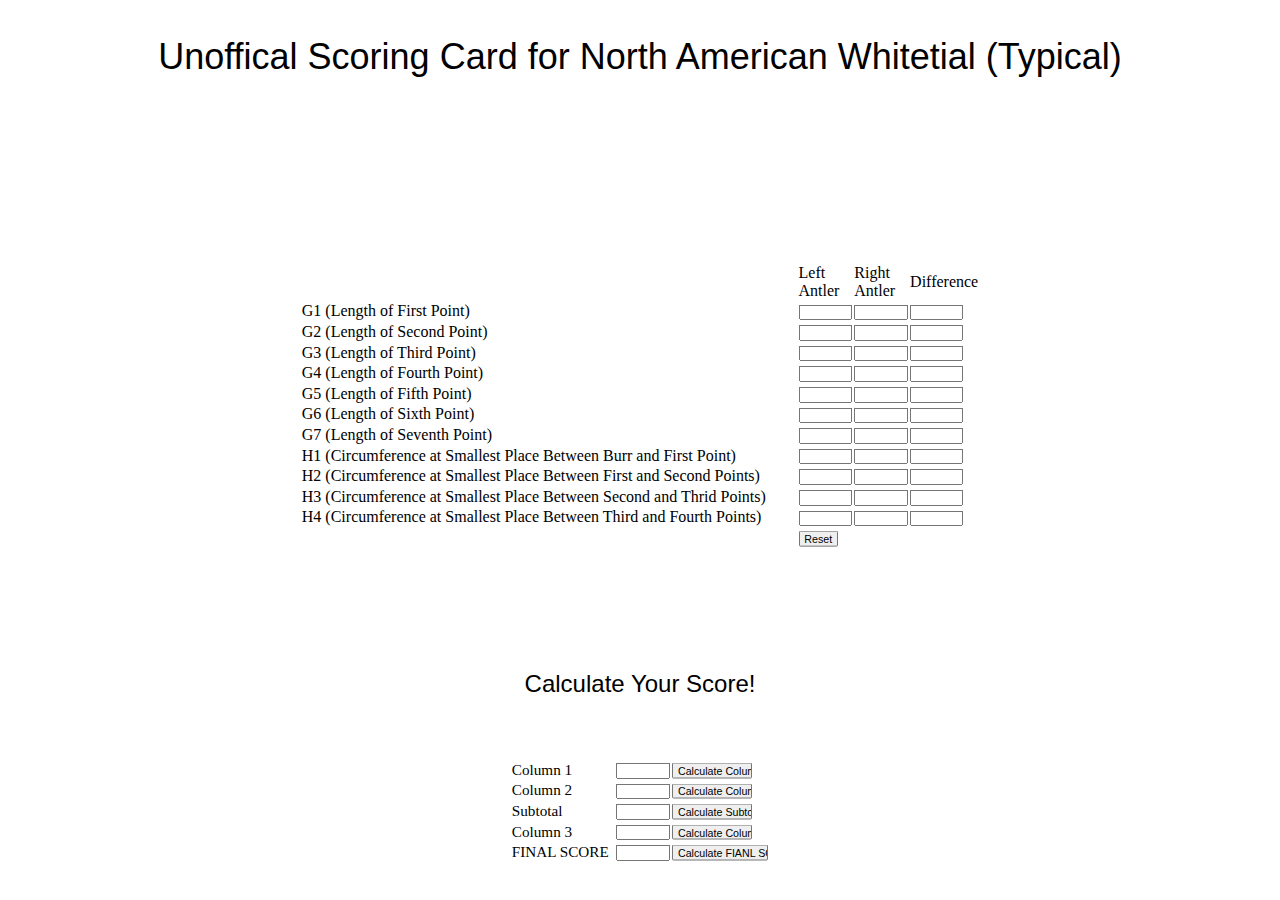
==== ScoreCard.html @ caaf72cf "Initial commit project rough draft" ====
<!DOCTYPE html>
<html>
<head>
   <title>Score Card</title>

   <link rel="stylesheet" type="text/css" href="ScoreCard.css">
</head>
<body>


 <!-- <div class="menubar">
    <a class="active" href="webpage.html">Whitetail</a>
    <a href="#mule deer"> Mule Deer</a>
    <a href="#elk">Elk</a>
    <a href="about.html">About</a>
  </div>
-->
<p style = "font-size: 45px">Unoffical Scoring Card for North American Whitetial (Typical)</p>

<div style="width:825px">



<table class="center"style="width: 850px"border="0">
 <tr>
    <td></td>
    <td>Left Antler</td>
    <td>Right Antler</td>
    <td>Difference</td>
  </tr>
  <tr>
    <td>G1 (Length of First Point)</td>
    <td><Input style="width:60px;"Type="text" id="G1Left" Name="G1Left" value=" "></td>
    <td width="200px"><Input style="width:60px;"Type="text" id="G1Right" Name="G1Right" value=" "></td>
    <td width="200px"><Input style="width:60px;"Type="text" id="G1dif" Name="G1dift" value=" "></td>
  </tr>
 <tr>
    <td width=100%>G2 (Length of Second Point)</td>
    <td><Input style="width:60px;"Type="text" id="G2Left" Name="G2Left" value=" "></td>
    <td><Input style="width:60px;"Type="text" id="G2Right" Name="G2Right" value=" "></td>
    <td><Input style="width:60px;"Type="text" id="G2dif" Name="G2dif" value=" "></td>
  </tr>
  <tr>
    <td width="200px">G3 (Length of Third Point)</td>
    <td width="200px"><Input style="width:60px;"Type="text" id="G3Left" Name="G3Left" value=" "></td>
    <td width="200px"><Input style="width:60px;"Type="text" id="G3Right" Name="G3Right" value=" "></td>
    <td width="200px"><Input style="width:60px;"Type="text" id="G3dif" Name="G3dif" value=" "></td>
  </tr>
  <tr>
    <td width="200px">G4 (Length of Fourth Point)</td>
    <td width="200px"><Input style="width:60px;"Type="text" id="G4Left" Name="G4Left" value=" "></td>
    <td width="200px"><Input style="width:60px;"Type="text" id="G4Right" Name="G4Right" value=" "></td>
    <td width="200px"><Input style="width:60px;"Type="text" id="G4dif" Name="G4dif" value=" "></td>
  </tr>
   <tr>
    <td width="200px">G5 (Length of Fifth Point)</td>
    <td width="200px"><Input style="width:60px;"Type="text" id="G5Left" Name="G5Left" value=" "></td>
    <td width="200px"><Input style="width:60px;"Type="text" id="G5Right" Name="G5Right" value=" "></td>
    <td width="200px"><Input style="width:60px;"Type="text" id="G5dif" Name="G5dif" value=" "></td>
  </tr>
   <tr>
    <td width="200px">G6 (Length of Sixth Point)</td>
    <td width="200px"><Input style="width:60px;"Type="text" id="G6Left" Name="G6Left" value=" "></td>
    <td width="200px"><Input style="width:60px;"Type="text" id="G6Right" Name="G6Right" value=" "></td>
    <td width="200px"><Input style="width:60px;"Type="text" id="G6dif" Name="G6dif" value=" "></td>
  </tr>
   <tr>
    <td width="200px">G7 (Length of Seventh Point)</td>
    <td width="200px"><Input style="width:60px;"Type="text" id="G7Left" Name="G7Left" value=" "></td>
    <td width="200px"><Input style="width:60px;"Type="text" id="G7Right" Name="G7Right" value=" "></td>
    <td width="200px"><Input style="width:60px;"Type="text" id="G7dif" Name="G7dif" value=" "></td>
  </tr>
   <tr>
    <td width="200px">H1 (Circumference at Smallest Place Between Burr and First Point)</td>
    <td width="200px"><Input style="width:60px;"Type="text" id="H1Left" Name="H1Left" value=" "></td>
    <td width="200px"><Input style="width:60px;"Type="text" id="H1Right" Name="H1Right" value=" "></td>
    <td width="200px"><Input style="width:60px;"Type="text" id="H1dif" Name="H1dif" value=" "></td>
  </tr>
  <tr>
    <td width="200px">H2 (Circumference at Smallest Place Between First and Second Points)</td>
    <td width="200px"><Input style="width:60px;"Type="text" id="H2Left" Name="H2Left" value=" "></td>
    <td width="200px"><Input style="width:60px;"Type="text" id="H2Right" Name="H2Right" value=" "></td>
    <td width="200px"><Input style="width:60px;"Type="text" id="H2dif" Name="H2dif" value=" "></td>
  </tr>
  <tr>
    <td width="200px">H3 (Circumference at Smallest Place Between Second and Thrid Points)</td>
    <td width="200px"><Input style="width:60px;"Type="text" id="H3Left" Name="H3Left" value=" "></td>
    <td width="200px"><Input style="width:60px;"Type="text" id="H3Right" Name="H3Right" value=" "></td>
    <td width="200px"><Input style="width:60px;"Type="text" id="H3dif" Name="H3dif" value=" "></td>
  </tr>
  <tr>
    <td width="200px">H4 (Circumference at Smallest Place Between Third and Fourth Points)</td>
    <td width="200px"><Input style="width:60px;"Type="text" id="H4Left" Name="H4Left" value=" "></td>
    <td width="200px"><Input style="width:60px;"Type="text" id="H4Right" Name="H4Right" value=" "></td>
    <td width="200px"><Input style="width:60px;"Type="text" id="H4dif" Name="H4dif" value=" "></td>
  </tr>
  <tr>
    <!--<td width="200px"><Input class="button"Type="Button" id= "cal" Value="How Many Calories" onClick="wineCalorie()"></td>-->
    <td></td>
    <td width="200px"><Input Type="Reset"></td>
  </tr>
</table>


</div>


<div>
  <p class="lowheader" style = "font-size: 30px">Calculate Your Score!</p>
  <table class="lowerhalf" style="width: 325px"border="0">
  
 <tr>
  </tr>
  <tr>
    <td>Column 1</td>
    <td><Input style="width:60px;"Type="text" id="columnOne" Name="column1" value=" "></td>
     <td width="200px"><Input style="width:100px;"Type="button" id="G1Right" Name="G1Right" value="Calculate Column 1" onclick="column1()"></td>
  </tr>
 <tr>
    <td width="200%">Column 2</td>
    <td><Input style="width:60px;"Type="text" id="columnTwo" Name="column2" value=" "></td>
    <td width="200px"><Input style="width:100px;"Type="button" id="G1Right" Name="G1Right" value="Calculate Column 2" onclick="column2()"></td>
  </tr>
  <tr>
    <td width="200px">Subtotal</td>
    <td width="200px"><Input style="width:60px;"Type="text" id="subtotal" Name="G3Left" value=" "></td>
    <td width="200px"><Input style="width:100px;"Type="button" id="G1Right" Name="G1Right" value="Calculate Subtotal" onclick="subtotal()"></td>
  </tr>
  <tr>
    <td width="200px">Column 3</td>
    <td width="200px"><Input style="width:60px;"Type="text" id="columnThree" Name="G4Left" value=" "></td>
    <td width="200px"><Input style="width:100px;"Type="button" id="G1Right" Name="G1Right" value="Calculate Column 3" onclick="column3()"></td>
  </tr>
   <tr>
    <td width="200px">FINAL SCORE</td>
    <td width="200px"><Input style="width:60px;"Type="text" id="finalScore" Name="G5Left" value=" "></td>
    <td width="200px"><Input style="width:120px;"Type="button" id="G1Right" Name="G1Right" value="Calculate FIANL SCORE" onclick="final()"></td>
  
  </tr>
  </div>
  <script src="ScoreCard.js">



    /*$(document).ready(function(){
      $(":Button").click(function(){
       // $("div").css("background-color","green");
       // $("p").css({"font-size":"+40px"});
        var G1L = document.getElementById('G1Left').value;
        var G1R = document.getElementById('G1Right').value;
        var product = parseInt(G1L) + parseInt(G1R); 
        document.getElementById("add").value=product;
  })
}*/
  </script>

</body>
</html>
---- ScoreCard.css ----
html{
          zoom: .8;
        }
        p {text-align: center; font-family:arial; color:black;}
        

        li{
          display: inline;
          padding: 5px;
          background-color: lawngreen;
        }
        .calculate{
          background-color: slategrey;

        }
        .menubar{
          overflow: hidden;
          background-color:  #432;
        }
        .menubar a{
          float:  left;
          color: yellow;
          text-align: right;
          padding: 14px 16px;
          text-decoration: none;
          font-size:  17px;
        }
        .menubar a:hover{
            background-color: white;
            color: orange;
        }
        .menubar a.active{
          background-color: teal;
          color: black;
        }
        .center{
          font-size: 20px;
          margin: 0;
    position: absolute;
        top: 45%;
      left: 50%;
      transform: translate(-50%, -50%);
        }
        .lowerhalf{
                 font-size: 19px;
          margin: 0;
    position: absolute;
        top: 90%;
      left: 50%;
      transform: translate(-50%, -50%);
        }
        .lowheader{
          font-size: 19px;
          margin: 0;
          position: absolute;
          top: 76%;
          left: 50%;
          transform: translate(-50%, -50%);
        }
        .button{
          padding: 143px 20px;
          height: 236px;
          width: 100px;
        }
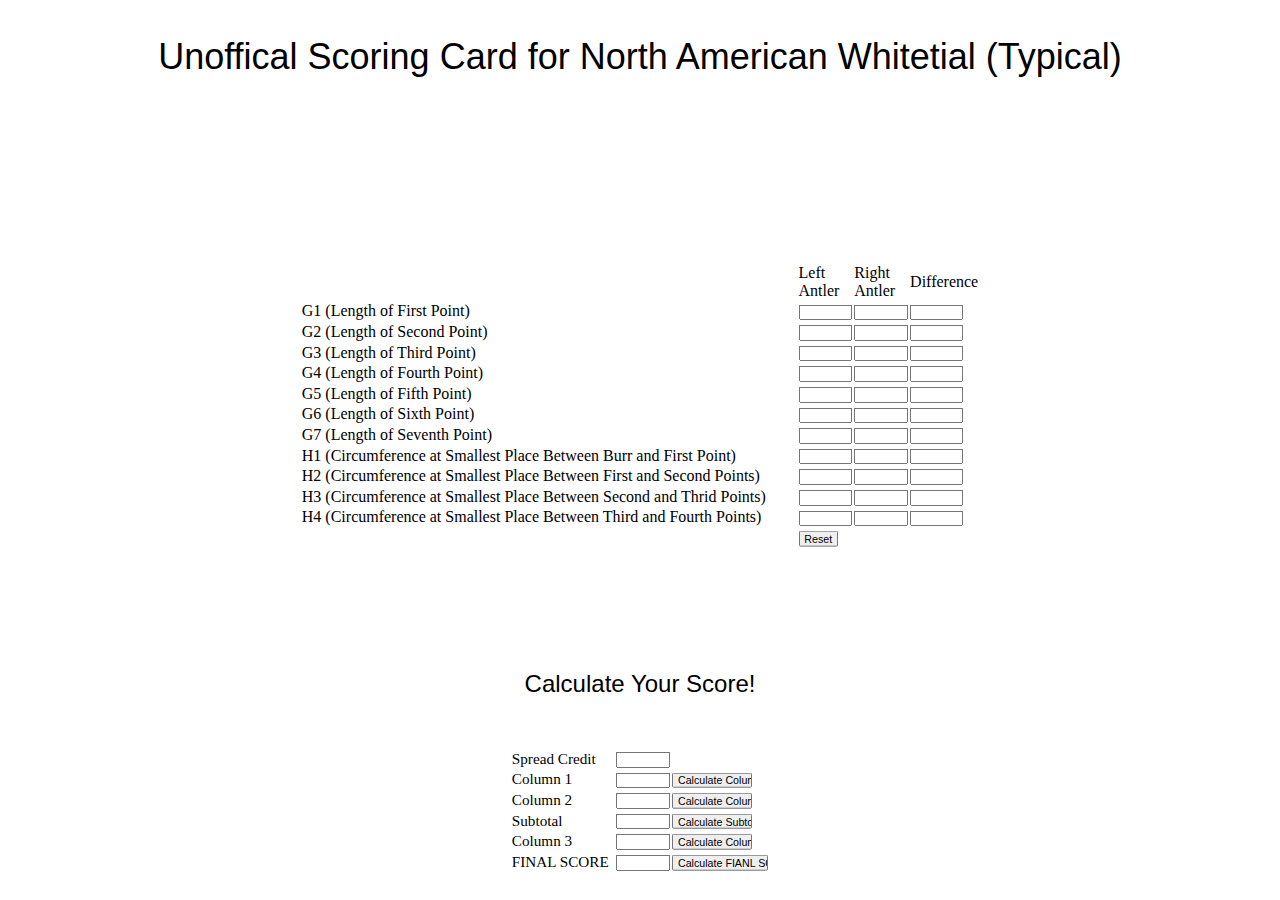
==== commit d559e95e: "Added JS code for column 3 and created text area for subtotal" ====
--- a/ScoreCard.html
+++ b/ScoreCard.html
@@ -32,7 +32,7 @@
     <td>G1 (Length of First Point)</td>
     <td><Input style="width:60px;"Type="text" id="G1Left" Name="G1Left" value=" "></td>
     <td width="200px"><Input style="width:60px;"Type="text" id="G1Right" Name="G1Right" value=" "></td>
-    <td width="200px"><Input style="width:60px;"Type="text" id="G1dif" Name="G1dift" value=" "></td>
+    <td width="200px"><Input style="width:60px;"Type="text" id="G1dif" Name="G1dif" value=" "></td>
   </tr>
  <tr>
     <td width=100%>G2 (Length of Second Point)</td>
@@ -110,6 +110,9 @@
   <table class="lowerhalf" style="width: 325px"border="0">
   
  <tr>
+  <td>Spread Credit</td>
+  <td><Input style="width:60px;"Type="text" id="columnOne" Name="column1" value=" "></td>
+</tr>
   </tr>
   <tr>
     <td>Column 1</td>
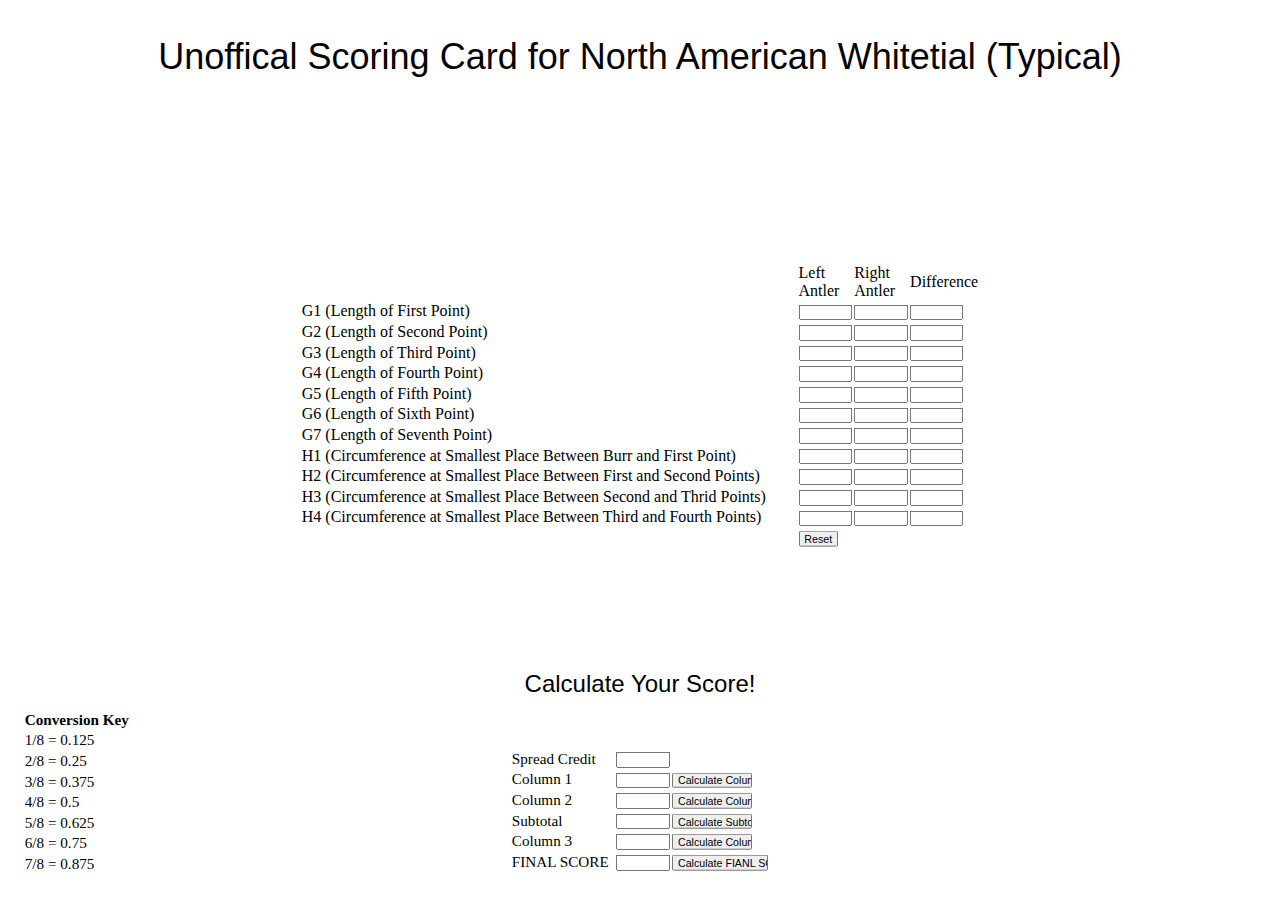
==== commit b0a22f5b: "Added code for conversion key" ====
--- a/ScoreCard.html
+++ b/ScoreCard.html
@@ -103,7 +103,33 @@
 
 
 </div>
+<div>
+  <table class="key">
+    <th>Conversion Key</th>
+    <tr>
+      <td>1/8  =  0.125</td>
+    </tr>
+    <tr>
+      <td>2/8  =  0.25</td>
+    </tr>
+    <tr>
+      <td>3/8  =  0.375</td>
+    </tr>
+    <tr>
+      <td>4/8  =  0.5</td>
+    </tr>
+    <tr>
+      <td>5/8  =  0.625</td>
+    </tr>
+    <tr>
+      <td>6/8  =  0.75</td>
+    </tr>
+    <tr>
+      <td>7/8  =  0.875</td>
+    </tr>
 
+  </table>
+</div>
 
 <div>
   <p class="lowheader" style = "font-size: 30px">Calculate Your Score!</p>
@@ -111,7 +137,7 @@
   
  <tr>
   <td>Spread Credit</td>
-  <td><Input style="width:60px;"Type="text" id="columnOne" Name="column1" value=" "></td>
+  <td><Input style="width:60px;"Type="text" id="spreadCredit" Name="column1" value=" "></td>
 </tr>
   </tr>
   <tr>
@@ -121,23 +147,23 @@
   </tr>
  <tr>
     <td width="200%">Column 2</td>
-    <td><Input style="width:60px;"Type="text" id="columnTwo" Name="column2" value=" "></td>
-    <td width="200px"><Input style="width:100px;"Type="button" id="G1Right" Name="G1Right" value="Calculate Column 2" onclick="column2()"></td>
+    <td><Input style="width:60px;"Type="text" id="columnTwo" Name="column2Txt" value=" "></td>
+    <td width="200px"><Input style="width:100px;"Type="button" id="column2Bt" Name="G1Right" value="Calculate Column 2" onclick="column2()"></td>
   </tr>
   <tr>
     <td width="200px">Subtotal</td>
     <td width="200px"><Input style="width:60px;"Type="text" id="subtotal" Name="G3Left" value=" "></td>
-    <td width="200px"><Input style="width:100px;"Type="button" id="G1Right" Name="G1Right" value="Calculate Subtotal" onclick="subtotal()"></td>
+    <td width="200px"><Input style="width:100px;"Type="button" id="subtotalBt" Name="G1Right" value="Calculate Subtotal" onclick="subtotal()"></td>
   </tr>
   <tr>
     <td width="200px">Column 3</td>
     <td width="200px"><Input style="width:60px;"Type="text" id="columnThree" Name="G4Left" value=" "></td>
-    <td width="200px"><Input style="width:100px;"Type="button" id="G1Right" Name="G1Right" value="Calculate Column 3" onclick="column3()"></td>
+    <td width="200px"><Input style="width:100px;"Type="button" id="column3Bt" Name="G1Right" value="Calculate Column 3" onclick="column3()"></td>
   </tr>
    <tr>
     <td width="200px">FINAL SCORE</td>
     <td width="200px"><Input style="width:60px;"Type="text" id="finalScore" Name="G5Left" value=" "></td>
-    <td width="200px"><Input style="width:120px;"Type="button" id="G1Right" Name="G1Right" value="Calculate FIANL SCORE" onclick="final()"></td>
+    <td width="200px"><Input style="width:120px;"Type="button" id="finalScBt" Name="G1Right" value="Calculate FIANL SCORE" onclick="final()"></td>
   
   </tr>
   </div>
--- a/ScoreCard.css
+++ b/ScoreCard.css
@@ -41,8 +41,16 @@
       left: 50%;
       transform: translate(-50%, -50%);
         }
+        .key{
+          font-size: 19px;
+          margin: 0;
+    position: absolute;
+        top: 88%;
+      left: 6%;
+      transform: translate(-50%, -50%);
+        }
         .lowerhalf{
-                 font-size: 19px;
+              font-size: 19px;
           margin: 0;
     position: absolute;
         top: 90%;
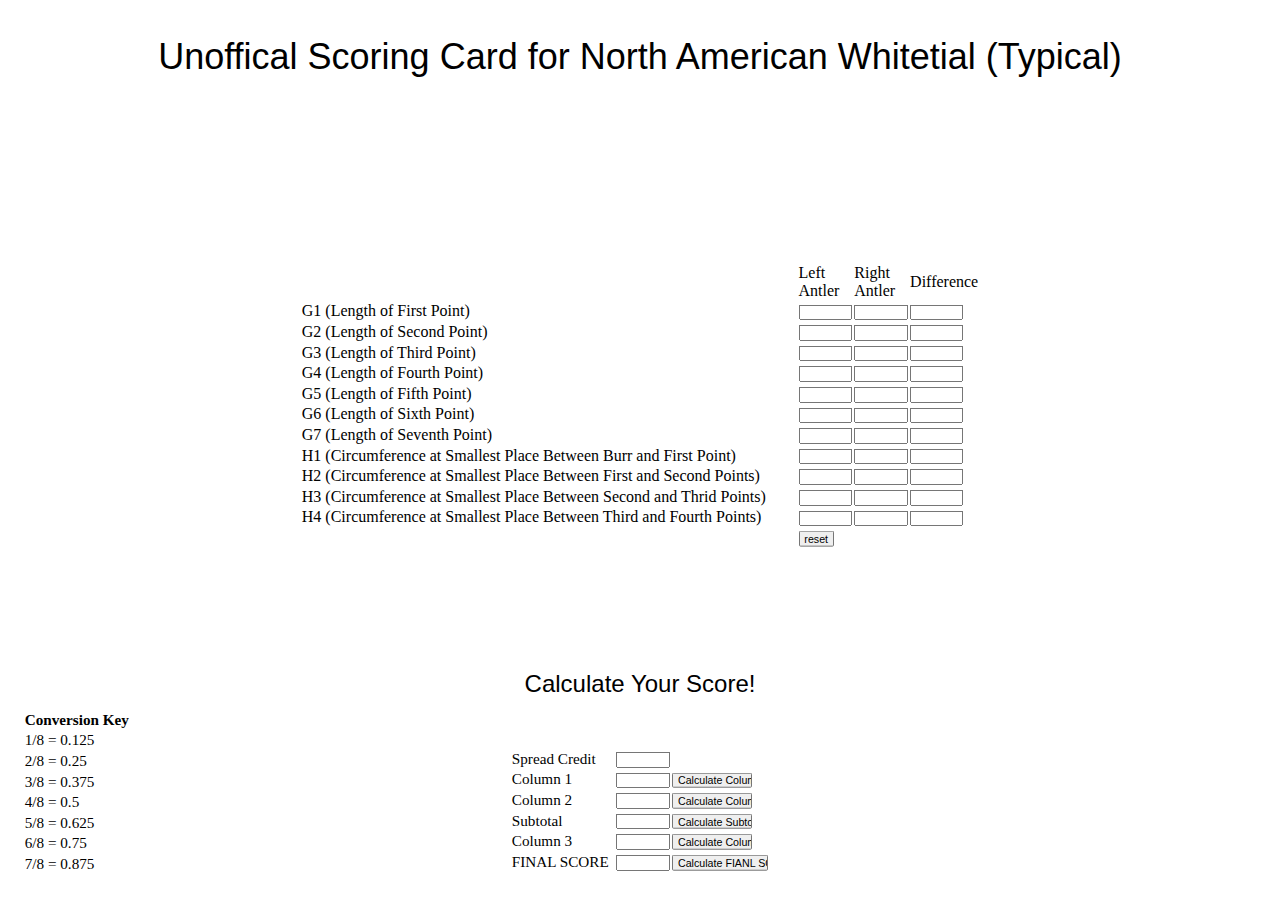
==== commit b68b8d62: "Added JS code for reset button" ====
--- a/ScoreCard.html
+++ b/ScoreCard.html
@@ -97,7 +97,7 @@
   <tr>
     <!--<td width="200px"><Input class="button"Type="Button" id= "cal" Value="How Many Calories" onClick="wineCalorie()"></td>-->
     <td></td>
-    <td width="200px"><Input Type="Reset"></td>
+    <td width="200px"><Input Type="button" id="reset" Name="reset" value="reset" onclick="reset()"></td>
   </tr>
 </table>
 
--- a/ScoreCard.css
+++ b/ScoreCard.css
@@ -1,72 +1,72 @@
   html{
           zoom: .8;
-        }
-        p {text-align: center; font-family:arial; color:black;}
+  }
+  p {text-align: center; font-family:arial; color:black;}
         
 
-        li{
-          display: inline;
-          padding: 5px;
-          background-color: lawngreen;
-        }
-        .calculate{
-          background-color: slategrey;
+  li{
+      display: inline;
+      padding: 5px;
+      background-color: lawngreen;
+  }
+  .calculate{
+      background-color: slategrey;
 
-        }
-        .menubar{
-          overflow: hidden;
-          background-color:  #432;
-        }
-        .menubar a{
-          float:  left;
-          color: yellow;
-          text-align: right;
-          padding: 14px 16px;
-          text-decoration: none;
-          font-size:  17px;
-        }
-        .menubar a:hover{
-            background-color: white;
-            color: orange;
-        }
-        .menubar a.active{
-          background-color: teal;
-          color: black;
-        }
-        .center{
-          font-size: 20px;
-          margin: 0;
-    position: absolute;
-        top: 45%;
+  }
+  .menubar{
+      overflow: hidden;
+      background-color:  #432;
+  }
+  .menubar a{
+      float:  left;
+      color: yellow;
+      text-align: right;
+      padding: 14px 16px;
+      text-decoration: none;
+      font-size:  17px;
+  }
+  .menubar a:hover{
+      background-color: white;
+      color: orange;
+  }
+  .menubar a.active{
+      background-color: teal;
+      color: black;
+  }
+  .center{
+      font-size: 20px;
+      margin: 0;
+      position: absolute;
+      top: 45%;
       left: 50%;
       transform: translate(-50%, -50%);
-        }
-        .key{
-          font-size: 19px;
-          margin: 0;
-    position: absolute;
-        top: 88%;
+  }
+  .key{
+      font-size: 19px;
+      margin: 0;
+      position: absolute;
+      top: 88%;
       left: 6%;
       transform: translate(-50%, -50%);
-        }
-        .lowerhalf{
-              font-size: 19px;
-          margin: 0;
-    position: absolute;
-        top: 90%;
+  }
+  .lowerhalf{
+      font-size: 19px;
+      margin: 0;
+      position: absolute;
+      top: 90%;
       left: 50%;
       transform: translate(-50%, -50%);
-        }
-        .lowheader{
-          font-size: 19px;
-          margin: 0;
-          position: absolute;
-          top: 76%;
-          left: 50%;
-          transform: translate(-50%, -50%);
-        }
-        .button{
-          padding: 143px 20px;
-          height: 236px;
-          width: 100px;
-        }+  }
+  .lowheader{
+      font-size: 19px;
+      margin: 0;
+      position: absolute;
+      top: 76%;
+      left: 50%;
+      transform: translate(-50%, -50%);
+  }
+  .button{
+      padding: 143px 20px;
+      height: 236px;
+      width: 100px;
+  }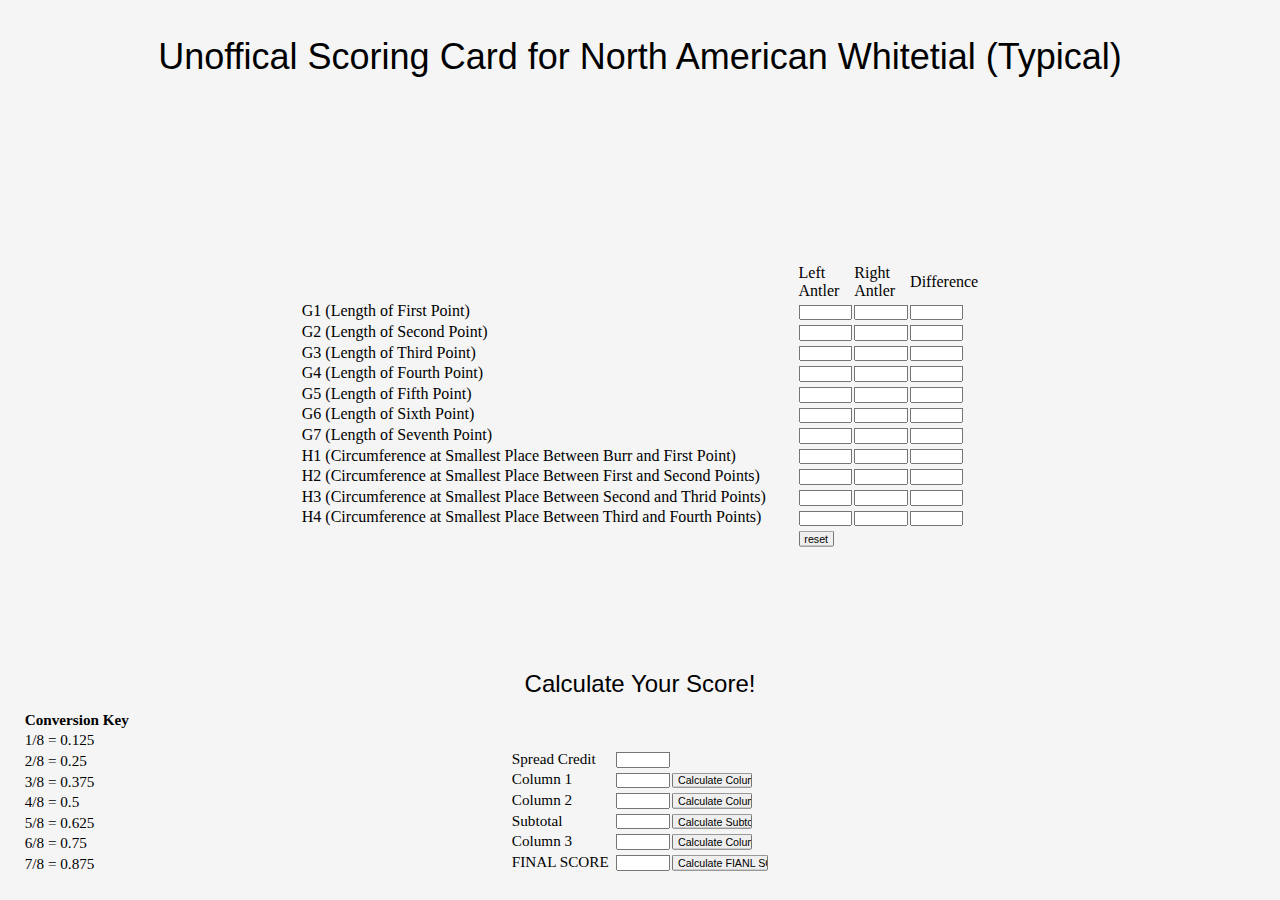
==== commit bc74cfa4: "Changed background color" ====
--- a/ScoreCard.html
+++ b/ScoreCard.html
@@ -6,20 +6,9 @@
    <link rel="stylesheet" type="text/css" href="ScoreCard.css">
 </head>
 <body>
-
-
- <!-- <div class="menubar">
-    <a class="active" href="webpage.html">Whitetail</a>
-    <a href="#mule deer"> Mule Deer</a>
-    <a href="#elk">Elk</a>
-    <a href="about.html">About</a>
-  </div>
--->
 <p style = "font-size: 45px">Unoffical Scoring Card for North American Whitetial (Typical)</p>
 
 <div style="width:825px">
-
-
 
 <table class="center"style="width: 850px"border="0">
  <tr>
@@ -100,8 +89,6 @@
     <td width="200px"><Input Type="button" id="reset" Name="reset" value="reset" onclick="reset()"></td>
   </tr>
 </table>
-
-
 </div>
 <div>
   <table class="key">
@@ -164,24 +151,8 @@
     <td width="200px">FINAL SCORE</td>
     <td width="200px"><Input style="width:60px;"Type="text" id="finalScore" Name="G5Left" value=" "></td>
     <td width="200px"><Input style="width:120px;"Type="button" id="finalScBt" Name="G1Right" value="Calculate FIANL SCORE" onclick="final()"></td>
-  
   </tr>
   </div>
-  <script src="ScoreCard.js">
-
-
-
-    /*$(document).ready(function(){
-      $(":Button").click(function(){
-       // $("div").css("background-color","green");
-       // $("p").css({"font-size":"+40px"});
-        var G1L = document.getElementById('G1Left').value;
-        var G1R = document.getElementById('G1Right').value;
-        var product = parseInt(G1L) + parseInt(G1R); 
-        document.getElementById("add").value=product;
-  })
-}*/
-  </script>
-
+  <script src="ScoreCard.js"></script>
 </body>
 </html>
--- a/ScoreCard.css
+++ b/ScoreCard.css
@@ -1,5 +1,6 @@
   html{
           zoom: .8;
+          background-color: whitesmoke;
   }
   p {text-align: center; font-family:arial; color:black;}
         
@@ -65,8 +66,4 @@
       left: 50%;
       transform: translate(-50%, -50%);
   }
-  .button{
-      padding: 143px 20px;
-      height: 236px;
-      width: 100px;
-  }+ 